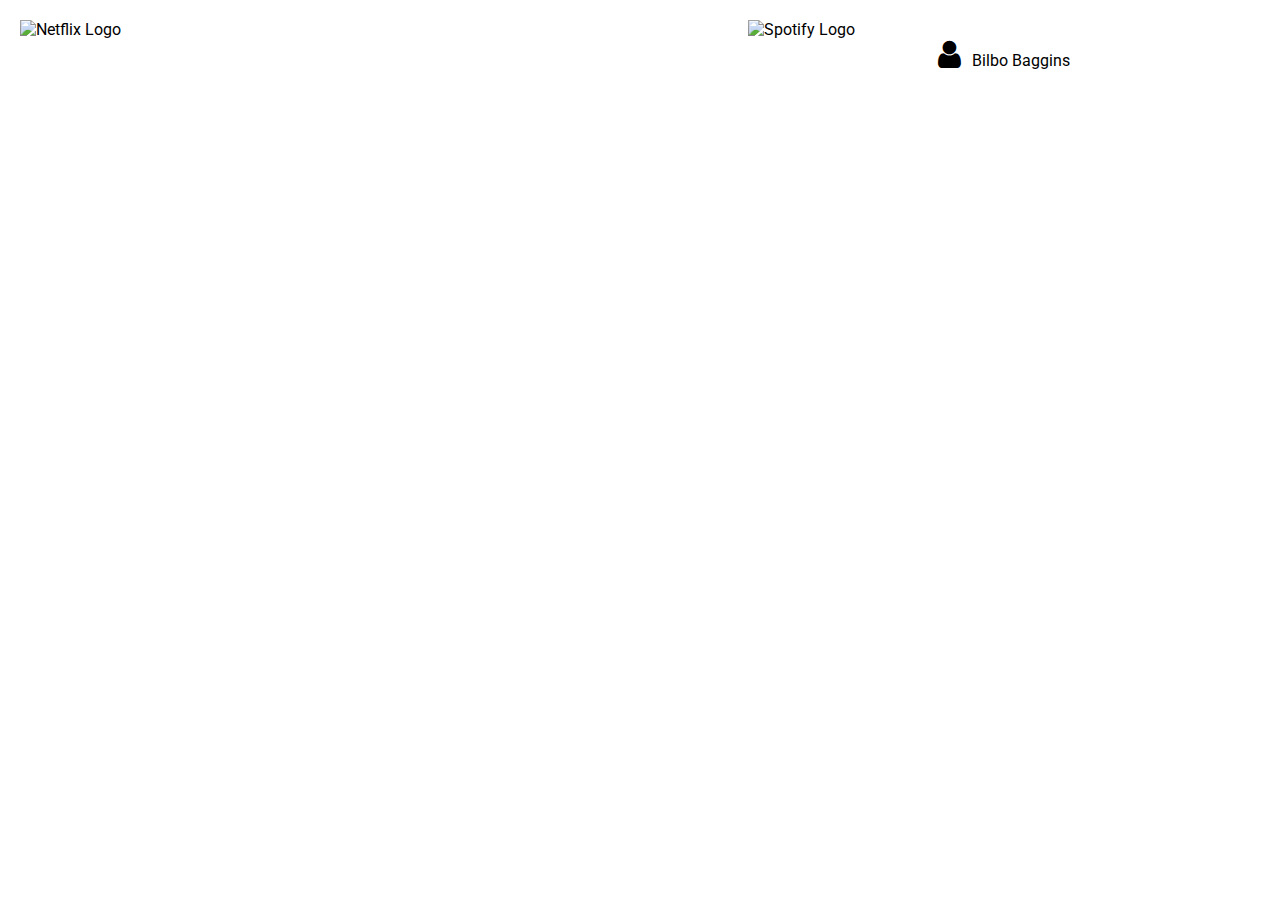
==== frontend/dashboard/index.html @ 0fdc8b3e "Working popup" ====
<!DOCTYPE html>

<html ng-app = "TreeHacks">
	
	<head>
		<link rel="stylesheet" href="style.css">
		<link href='https://fonts.googleapis.com/css?family=Roboto:500' rel='stylesheet' type='text/css'>
		<script src="https://ajax.googleapis.com/ajax/libs/angularjs/1.4.5/angular.min.js"></script>
		<link rel="stylesheet" href="https://maxcdn.bootstrapcdn.com/font-awesome/4.5.0/css/font-awesome.min.css">
	</head>

	<body ng-controller = "MainCtrl">

		<div id="services_table">

			<div id="service">

				<img id="logo" src="images/netflix_compact_logo.png" alt="Netflix Logo">

				<div id="user">
				</div>

			</div>

			<div id="service">

				<img id="logo" src="images/spotify_compact_logo.jpg" alt="Spotify Logo">

				<div id="user">
					<!-- friend icon div -->
					<div id="user_img">
						<i class="fa fa-user fa-2x"></i>
					</div>
					<div id="user_name">
						Bilbo Baggins
					</div> 
				</div>

			</div>

		</div>

	</body>

</html>
---- frontend/dashboard/style.css ----
body {
	font-family: Roboto;
	margin: 0px;
}

#logo {
	max-width: 100%;
	height: auto;
}
#services_table {
	display: flex;
	justify-content:space-between;
}

#service {
	float: left;
	display: inline-block;
	width: 40%;
	padding: 20px;
}

#banner {
	height: 80px;
	background-color: #ecf0f1;
	border-bottom-color: #B8000A;
	border-bottom-style: solid;
	border-bottom-width: 3px;
}

#user {
	width: 50%;
	text-align: center;
	/* Set the margin-left and margin-right automatically set */
	margin: 0 auto;
}

#user_img {
	display: inline-block;
	padding-right: 7px;
}

#user_name {
	display: inline-block;
}
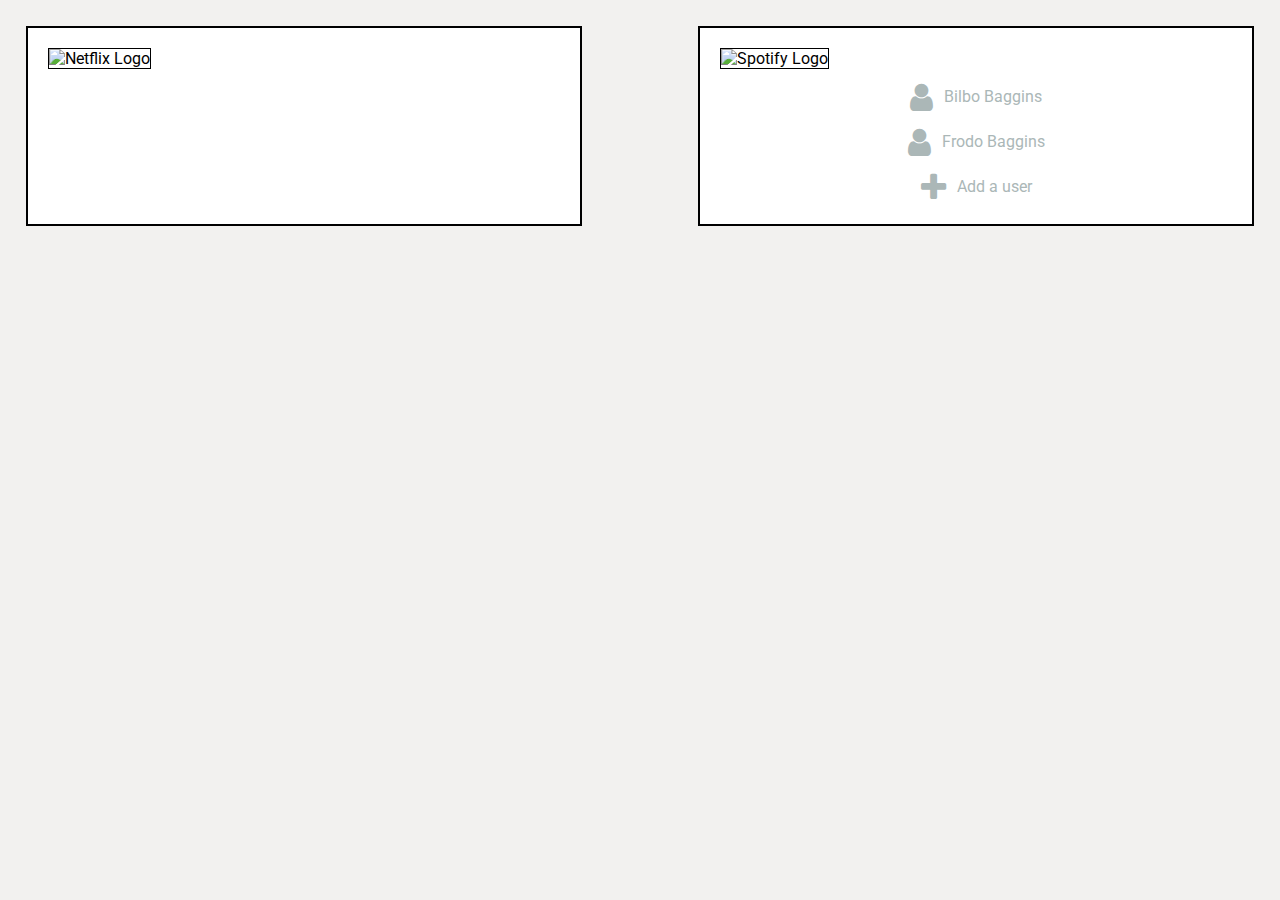
==== commit 51604cce: "Merge branch 'master' of https://github.com/deenaariff/TreeHacks" ====
--- a/frontend/dashboard/index.html
+++ b/frontend/dashboard/index.html
@@ -3,10 +3,12 @@
 <html ng-app = "TreeHacks">
 	
 	<head>
+		<link href='https://fonts.googleapis.com/css?family=Roboto:500' rel='stylesheet' type='text/css'>
+		<script src = "jquery-2.2.0.min.js"></script>
+		<script src="https://ajax.googleapis.com/ajax/libs/angularjs/1.4.5/angular.min.js"></script>
+		<script src='js/script.js'></script>
+		<link rel="stylesheet" href="https://maxcdn.bootstrapcdn.com/font-awesome/4.5.0/css/font-awesome.min.css">
 		<link rel="stylesheet" href="style.css">
-		<link href='https://fonts.googleapis.com/css?family=Roboto:500' rel='stylesheet' type='text/css'>
-		<script src="https://ajax.googleapis.com/ajax/libs/angularjs/1.4.5/angular.min.js"></script>
-		<link rel="stylesheet" href="https://maxcdn.bootstrapcdn.com/font-awesome/4.5.0/css/font-awesome.min.css">
 	</head>
 
 	<body ng-controller = "MainCtrl">
@@ -27,14 +29,35 @@
 				<img id="logo" src="images/spotify_compact_logo.jpg" alt="Spotify Logo">
 
 				<div id="user">
+					<!-- friend icon -->
+					<div id="user_img">
+						<i class="fa fa-user fa-2x"></i>
+					</div>
+					<!-- friend name -->
+					<div id="user_name" onclick="changeColor()">
+						Bilbo Baggins
+					</div> 
+				</div>
+
+				<div id="user">
 					<!-- friend icon div -->
 					<div id="user_img">
 						<i class="fa fa-user fa-2x"></i>
 					</div>
-					<div id="user_name">
-						Bilbo Baggins
+					<div id="user_name" onclick="changeColor()">
+						Frodo Baggins
 					</div> 
 				</div>
+
+				<div id="user">
+					<div id="user_img">
+						<i class="fa fa-plus fa-2x"></i>
+					</div>
+					<a id="user_name" onclick="changeColor()">
+						Add a user
+					</a> 
+				</div>
+				<!-- <a href="#" class="btn btn-default btn-lg active" role="button">Link</a> -->
 
 			</div>
 
--- a/frontend/dashboard/style.css
+++ b/frontend/dashboard/style.css
@@ -1,9 +1,11 @@
 body {
 	font-family: Roboto;
 	margin: 0px;
+	background-color: #F2F1EF;
 }
 
 #logo {
+	border: solid 1px black;
 	max-width: 100%;
 	height: auto;
 }
@@ -13,10 +15,13 @@
 }
 
 #service {
+	margin: 2%;
+	border: solid 2px black;
 	float: left;
 	display: inline-block;
 	width: 40%;
 	padding: 20px;
+	background-color: white;
 }
 
 #banner {
@@ -28,6 +33,7 @@
 }
 
 #user {
+	padding-top: 13px;
 	width: 50%;
 	text-align: center;
 	/* Set the margin-left and margin-right automatically set */
@@ -35,10 +41,19 @@
 }
 
 #user_img {
+	color: #ABB7B7;
+	vertical-align:middle;
 	display: inline-block;
 	padding-right: 7px;
 }
 
 #user_name {
+	color: #ABB7B7;
+	text-align: center;
+	font-size: 25;
 	display: inline-block;
+}
+
+.clicked {
+	color: green;
 }